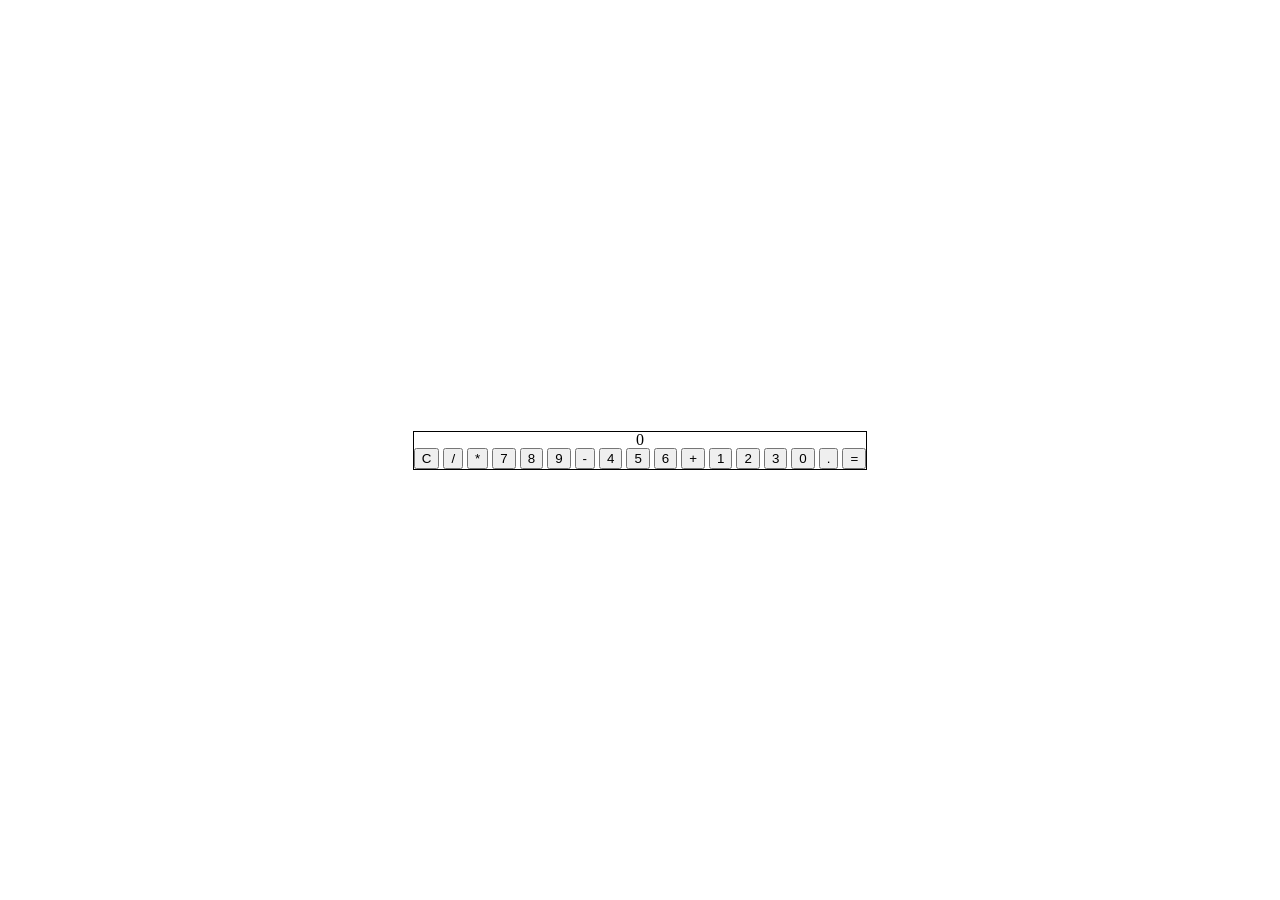
==== Calculadora/calculadora.html @ fc62ce29 "calculadora" ====
<!DOCTYPE html>
<html lang="pt-br">
<head>
    <meta charset="UTF-8">
    <meta name="viewport" content="width=device-width, initial-scale=1.0">
    <title>Document</title>
    <link rel="stylesheet" href="./calculadora.css">
</head>

<body>

    <div class="calculadora">
        <div class="visor">
            <p>0</p>
        </div>
        <div class="area-botao">
            <button class="botao-limpar">C</button>
            <button class="botao-">/</button>
            <button>*</button>
            <button>7</button>
            <button>8</button>
            <button>9</button>
            <button class="botao-subtracao">-</button>
            <button>4</button>
            <button>5</button>
            <button>6</button>
            <button class="botao-adcao">+</button>
            <button>1</button>
            <button>2</button>
            <button>3</button>
            <button>0</button>
            <button>.</button>
            <button>=</button>
        </div>
    </div>
    
</body>

</html>
---- Calculadora/calculadora.css ----
/* Reset CSS por Eric Meyer */
html, body, div, span, applet, object, iframe,
h1, h2, h3, h4, h5, h6, p, blockquote, pre,
a, abbr, acronym, address, big, cite, code,
del, dfn, em, img, ins, kbd, q, s, samp,
small, strike, strong, sub, sup, tt, var,
b, u, i, center,
dl, dt, dd, ol, ul, li,
fieldset, form, label, legend,
table, caption, tbody, tfoot, thead, tr, th, td,
article, aside, canvas, details,
embed, figure, figcaption,
footer, header, hgroup,
menu, nav, output,
ruby, section,
summary {
margin: 0;
padding: 0;
border: 0;
font-size: 100%;
font: inherit;
vertical-align: baseline;
}

body {
line-height: 1;
}

ol, ul {
list-style: none;
}

blockquote {
quotes: none;
}

table {
border-collapse: collapse;
border-spacing: 0;
}



body{
  display: flex;
  justify-content: center;
  align-items: center;
  width: 100vw;
  height: 100vh;
}


.calculadora {
  display: flex;
  justify-content: center;
  align-items: center;
  flex-direction: column;
  border: 1px solid black;
}
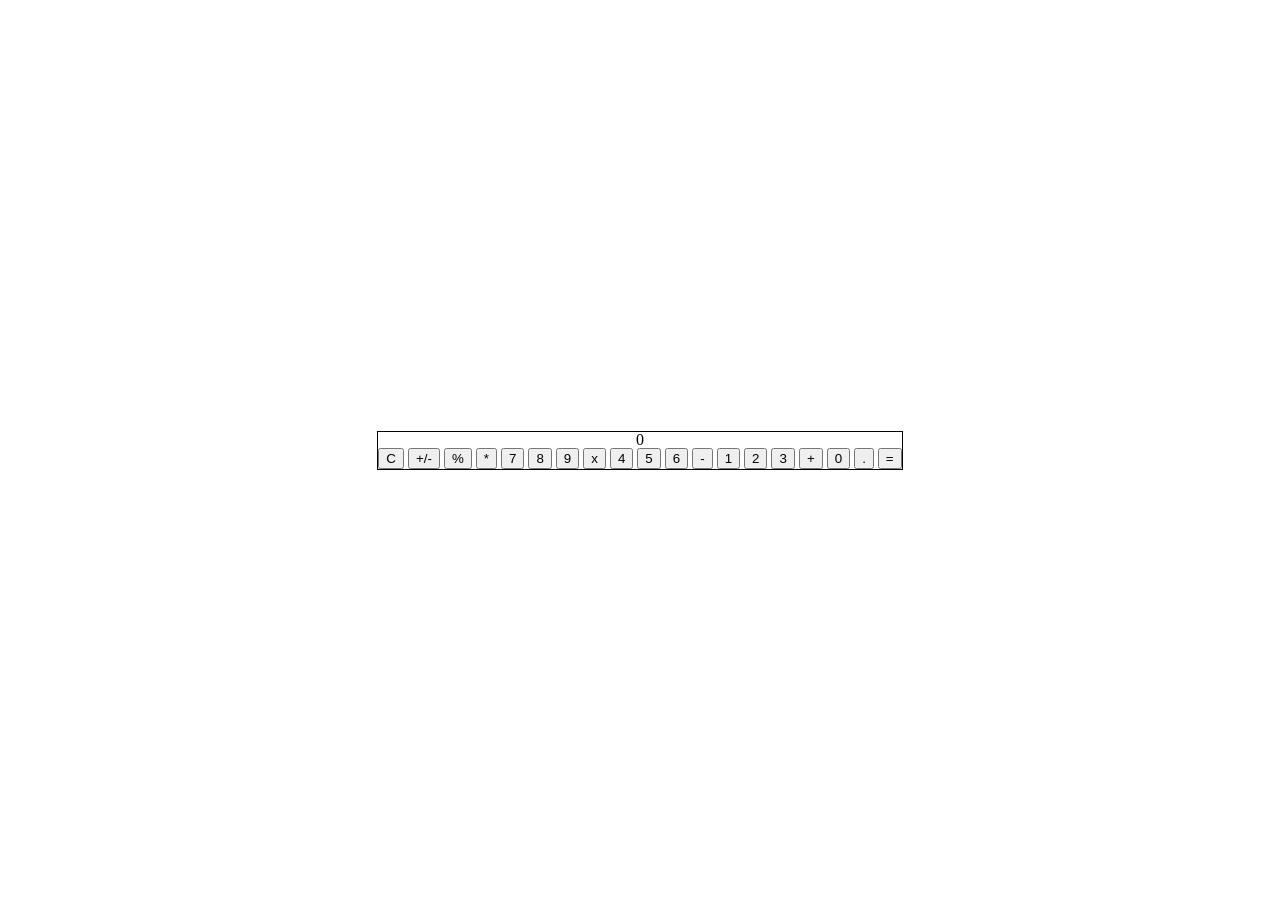
==== commit 14c1fd76: "calculadora.html" ====
--- a/Calculadora/calculadora.html
+++ b/Calculadora/calculadora.html
@@ -1,39 +1,46 @@
 <!DOCTYPE html>
 <html lang="pt-br">
+
 <head>
     <meta charset="UTF-8">
     <meta name="viewport" content="width=device-width, initial-scale=1.0">
-    <title>Document</title>
+    <title>Calculadora teste</title>
     <link rel="stylesheet" href="./calculadora.css">
 </head>
 
 <body>
 
     <div class="calculadora">
+
         <div class="visor">
             <p>0</p>
         </div>
+
         <div class="area-botao">
             <button class="botao-limpar">C</button>
-            <button class="botao-">/</button>
-            <button>*</button>
+            <button>+/-</button>
+            <button>%</button>
+            <button class="botao-divisao">*</button>
             <button>7</button>
             <button>8</button>
             <button>9</button>
-            <button class="botao-subtracao">-</button>
+            <button class="botao-multiplicacao">x</button>
             <button>4</button>
             <button>5</button>
             <button>6</button>
-            <button class="botao-adcao">+</button>
+            <button class="botao-menos">-</button>
             <button>1</button>
             <button>2</button>
             <button>3</button>
-            <button>0</button>
-            <button>.</button>
-            <button>=</button>
+            <button class="botao-mais">+</button>
+            <button class="botao-zero">0</button>
+            <button class="botao-ponto">.</button>
+            <button class="botao-resultado">=</button>
         </div>
+
     </div>
-    
+
+
 </body>
 
-</html>+</html>
